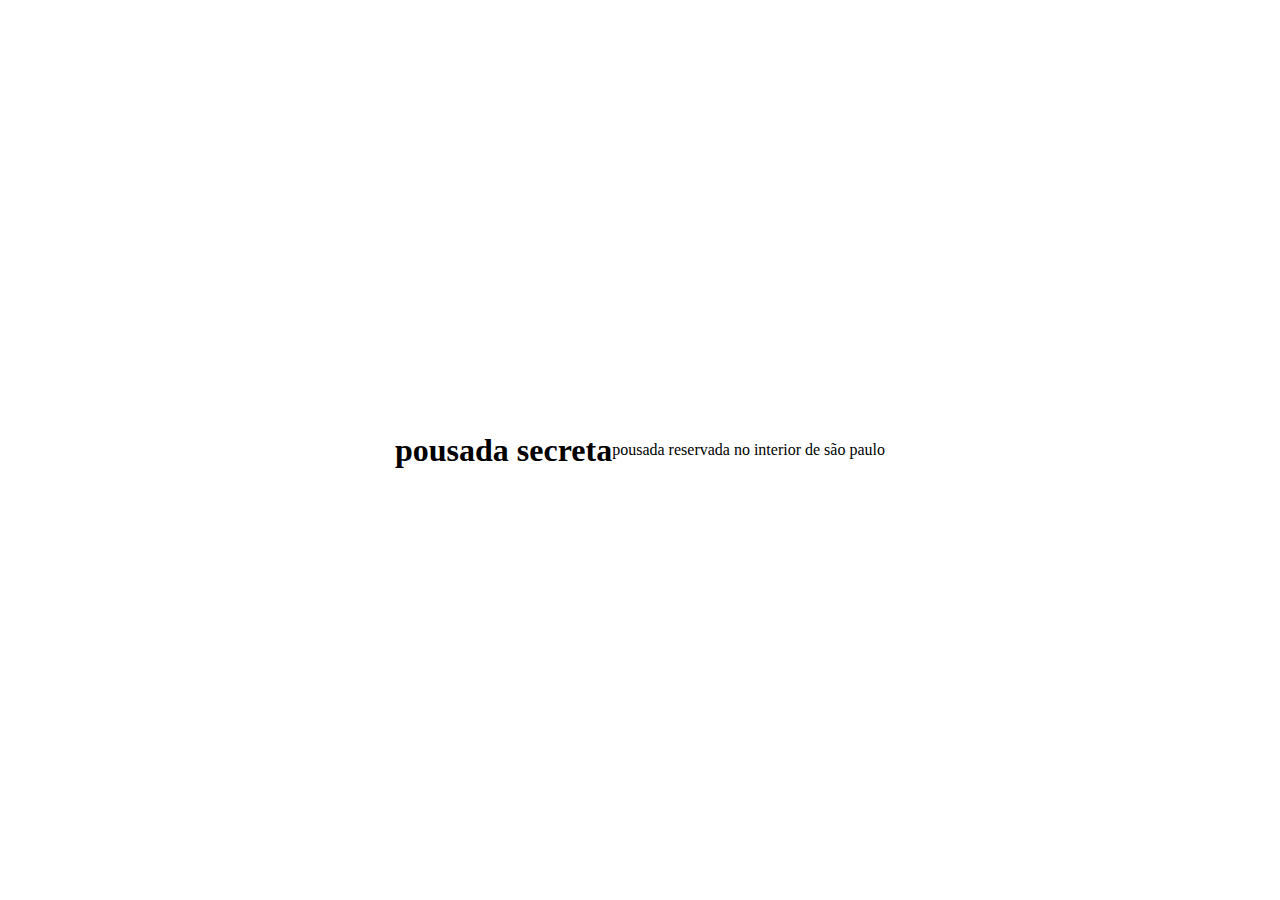
==== arquivos html/index.html @ fcb3f30c "adicionando imagem principal" ====
<!DOCTYPE html>
<html lang="pt-br">
<head>
    <meta charset="UTF-8">
    <meta http-equiv="X-UA-Compatible" content="IE=edge">
    <meta name="viewport" content="width=device-width, initial-scale=1.0">
    <title>pousada secreta</title>
    <link rel="stylesheet" href="/arquivos css/estilo.css">
</head>
<body>
    <div id="imgprincipal">
        <h1>pousada secreta</h1>
        <p>pousada reservada no interior de são paulo</p>
    </div>
</body>
</html>
---- arquivos css/estilo.css ----
*{  
    margin: 0;
    padding: 0;
}
#imgprincipal{
    background-image: url(/assets/img-fundo.jpg);
    background-size: cover;
    width: 100vw;
    height: 100vh;
    display: flex;
    justify-content: center;
    align-items: center;
}
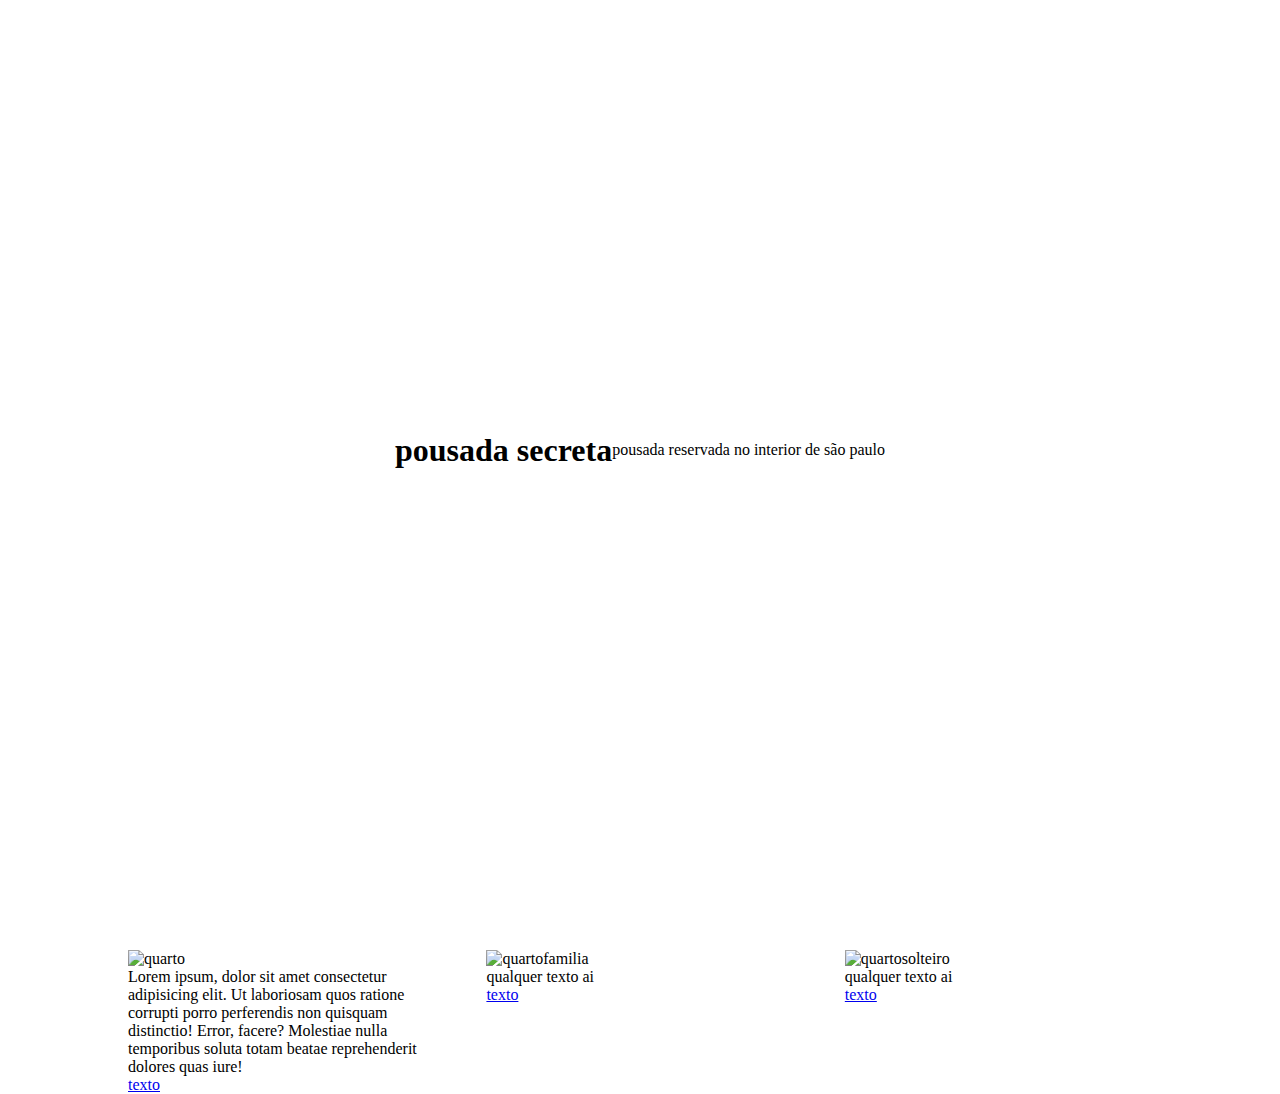
==== commit 8e457e3c: "realizando testes no layout" ====
--- a/arquivos html/index.html
+++ b/arquivos html/index.html
@@ -12,5 +12,22 @@
         <h1>pousada secreta</h1>
         <p>pousada reservada no interior de são paulo</p>
     </div>
+    <div id= "container">
+        <div class="containers">
+            <img src="/assets/quarto-casal1.jpg" alt="quarto">
+            <p>Lorem ipsum, dolor sit amet consectetur adipisicing elit. Ut laboriosam quos ratione corrupti porro perferendis non quisquam distinctio! Error, facere? Molestiae nulla temporibus soluta totam beatae reprehenderit dolores quas iure!</p>
+            <a href="3">texto</a>
+        </div>
+        <div class="containers">
+            <img src="/assets/quarto-familia1.jpg" alt="quartofamilia">
+            <p>qualquer texto ai</p>
+            <a href="#">texto</a>
+        </div>
+        <div class="containers">
+            <img src="/assets/quarto-solteiro1.jpg" alt="quartosolteiro">
+            <p>qualquer texto ai</p>
+            <a href="#">texto</a>
+        </div>
+    </div>
 </body>
 </html>--- a/arquivos css/estilo.css
+++ b/arquivos css/estilo.css
@@ -10,4 +10,20 @@
     display: flex;
     justify-content: center;
     align-items: center;
+}
+#container{
+    width: 80vw;
+    margin: 50px auto 0 auto;
+    display: flex;
+    flex-wrap: wrap;
+    justify-content: space-between;
+    align-items: ;
+}
+.containers{
+    width: calc(90%/3);
+    display: flex;
+    flex-direction: column;
+}
+img{
+    width: 90%;
 }